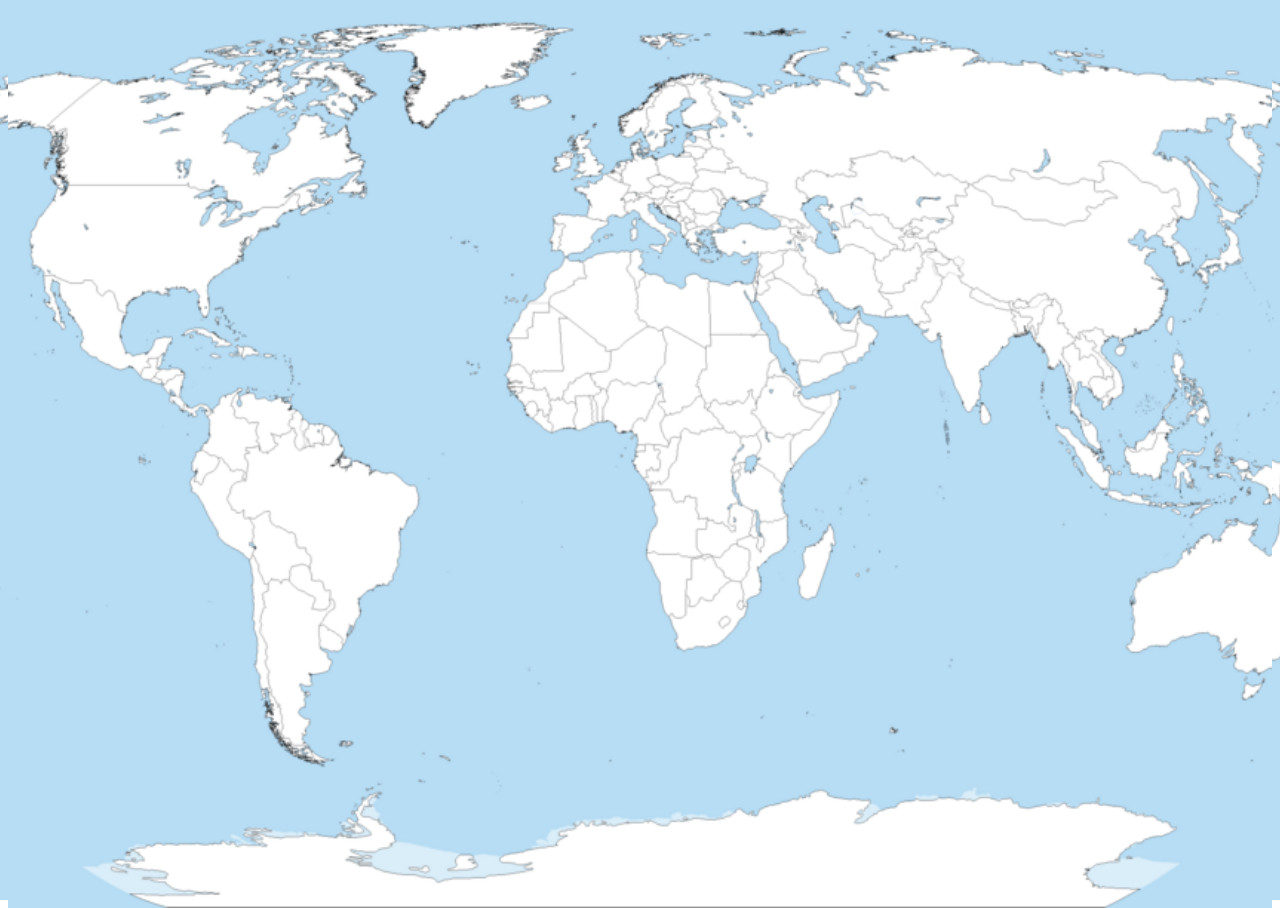
==== index.html @ 6102b584 "Initial commit & add background image" ====
<!DOCTYPE html>
<html lang="en">
<head>
    <meta charset="UTF-8">
    <meta name="viewport" content="width=device-width, initial-scale=1.0">

    <link rel="stylesheet" href="assets/css/style.css">
    <title>Document</title>
</head>
<body>
    
    <script src="assets/js/script.js"></script>
</body>
</html>
---- assets/css/style.css ----
body, html {
    background: url("../images/A_large_blank_world_map_with_oceans_marked_in_blue.png") no-repeat center center/cover;
    height: 100%;
}
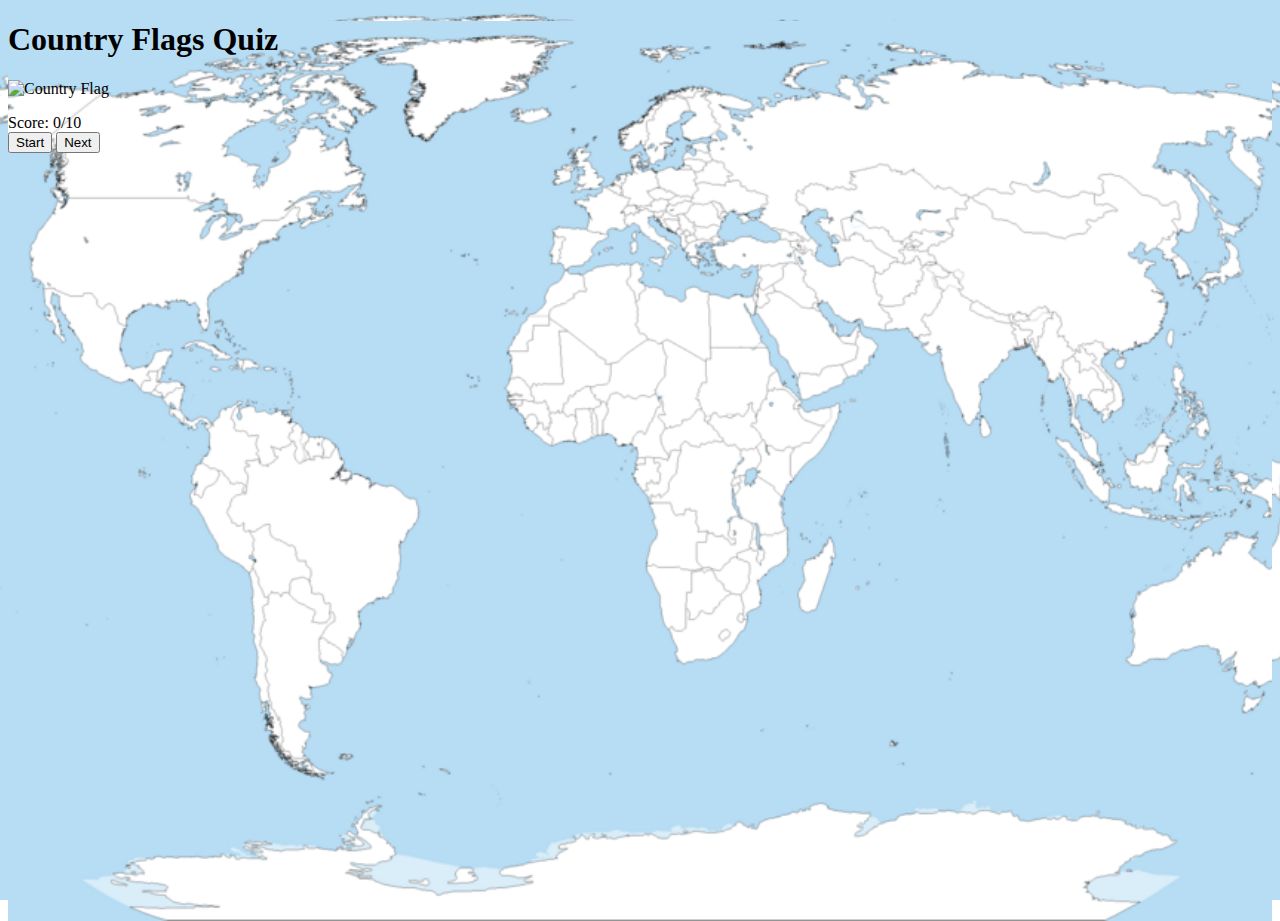
==== commit 844fdfbe: "Add html - heading with favicon, game area and start, next buttons" ====
--- a/index.html
+++ b/index.html
@@ -4,11 +4,34 @@
     <meta charset="UTF-8">
     <meta name="viewport" content="width=device-width, initial-scale=1.0">
 
+    <!-- Link to CSS -->
     <link rel="stylesheet" href="assets/css/style.css">
-    <title>Document</title>
+
+    <!-- Title -->
+    <title>Country Flags Quiz</title>
+
 </head>
 <body>
+    <div class="container">
+        <h1>Country Flags Quiz <i class="fa-solid fa-earth-americas"></i></h1>
+        <div class="game-area hide">
+            <div class="flag-container">
+                <img id="flag" src="" alt="Country Flag">
+            </div>
+            <div id="options" class="options-container"></div>
+            <p id="result"></p>
+            <div class="score=area">Score: <span id="score">0</span>/10</div>
+            <button id="start-btn" class="start-btn">Start</button>
+            <button id="next-btn" class="next-btn">Next</button>
+        </div>
+
+    </div>
     
+    <!-- Link to JS -->
     <script src="assets/js/script.js"></script>
 </body>
+
+<!-- Font awesome script -->
+<script src="https://kit.fontawesome.com/a3fe93833d.js" crossorigin="anonymous"></script>
+
 </html>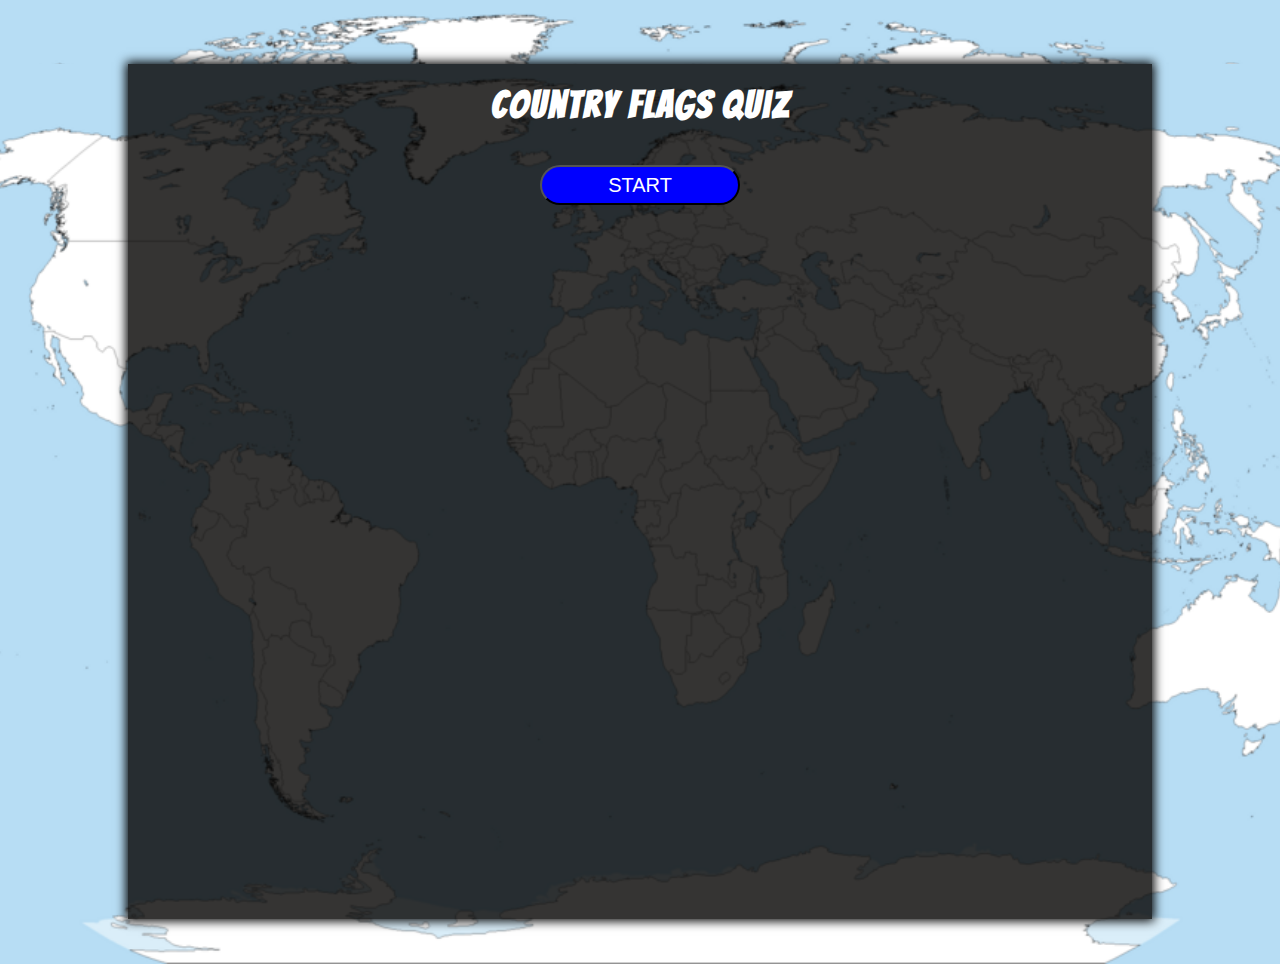
==== commit 10a70ae0: "Add meta tags" ====
--- a/index.html
+++ b/index.html
@@ -3,6 +3,9 @@
 <head>
     <meta charset="UTF-8">
     <meta name="viewport" content="width=device-width, initial-scale=1.0">
+    <!-- Meta tags for search engines -->
+     <meta name="description" content="Country Flag Quiz, Flag Quiz, Quiz">
+     <meta name="keywords" content="Country Flag Quiz, Flag Quiz, Quiz, Geography Quiz, World Quiz, Fun Quiz, Test My Knowledge">
 
     <!-- Link to CSS -->
     <link rel="stylesheet" href="assets/css/style.css">
@@ -14,17 +17,18 @@
 <body>
     <div class="container">
         <h1>Country Flags Quiz <i class="fa-solid fa-earth-americas"></i></h1>
-        <div class="game-area hide">
+        <div class="game-area hide" id="game-area">
             <div class="flag-container">
                 <img id="flag" src="" alt="Country Flag">
             </div>
             <div id="options" class="options-container"></div>
             <p id="result"></p>
-            <div class="score=area">Score: <span id="score">0</span>/10</div>
-            <button id="start-btn" class="start-btn">Start</button>
-            <button id="next-btn" class="next-btn">Next</button>
+            <div id="score-area">Score: <span id="score">0</span>/10</div>
         </div>
-
+        <div class="controls">
+            <button id="start-btn" class="start-btn">Start <i class="fa-solid fa-arrow-right"></i></button>
+            <button id="next-btn" class="next-btn hide">Next</button>
+        </div>
     </div>
     
     <!-- Link to JS -->
--- a/assets/css/style.css
+++ b/assets/css/style.css
@@ -1,4 +1,61 @@
+/* Google fonts */
+@import url('https://fonts.googleapis.com/css2?family=Bangers&family=Cormorant:ital,wght@0,300..700;1,300..700&display=swap');
+@import url('https://fonts.googleapis.com/css2?family=Bangers&family=Cormorant:ital,wght@0,300..700;1,300..700&family=Noto+Sans:ital,wght@0,100..900;1,100..900&display=swap');
+
+/* Asterisk wildcard selector to override default styles added by the browser */
+* {
+    padding: 0;
+    margin: 0;
+    box-sizing: border-box;
+    }
+
 body, html {
     background: url("../images/A_large_blank_world_map_with_oceans_marked_in_blue.png") no-repeat center center/cover;
     height: 100%;
+    font-family: 'Noto Sans', sans-serif;
+}
+
+h1 {
+    padding: 20px 10%;
+    text-align: center;
+    font-family: 'Bangers', sans-serif;
+    font-size: 38px;
+    letter-spacing: 2px;
+    color: white;
+}
+
+/* Game layout */
+
+.container {
+    /* Final rgba value sets the opacity so it is semi-transparent */
+    background-color: rgba(2, 1, 0, 0.8);
+    display: block;
+    margin: 10%;
+    margin-top: 5%;
+    box-shadow: 0 0 10px 2px;
+    height: 95%;
+}
+
+.controls {
+    text-align: center;
+    margin: 20px;
+}
+
+.hide {
+    display: none;
+}
+
+button {
+    font-size: 20px;
+    text-transform: uppercase;
+    background-color: blue;
+    color: white;
+    border-radius: 20px;
+    width: 200px;
+    height: 40px;
+}
+
+.game-area {
+    color: white;
+    margin: 10%;
 }